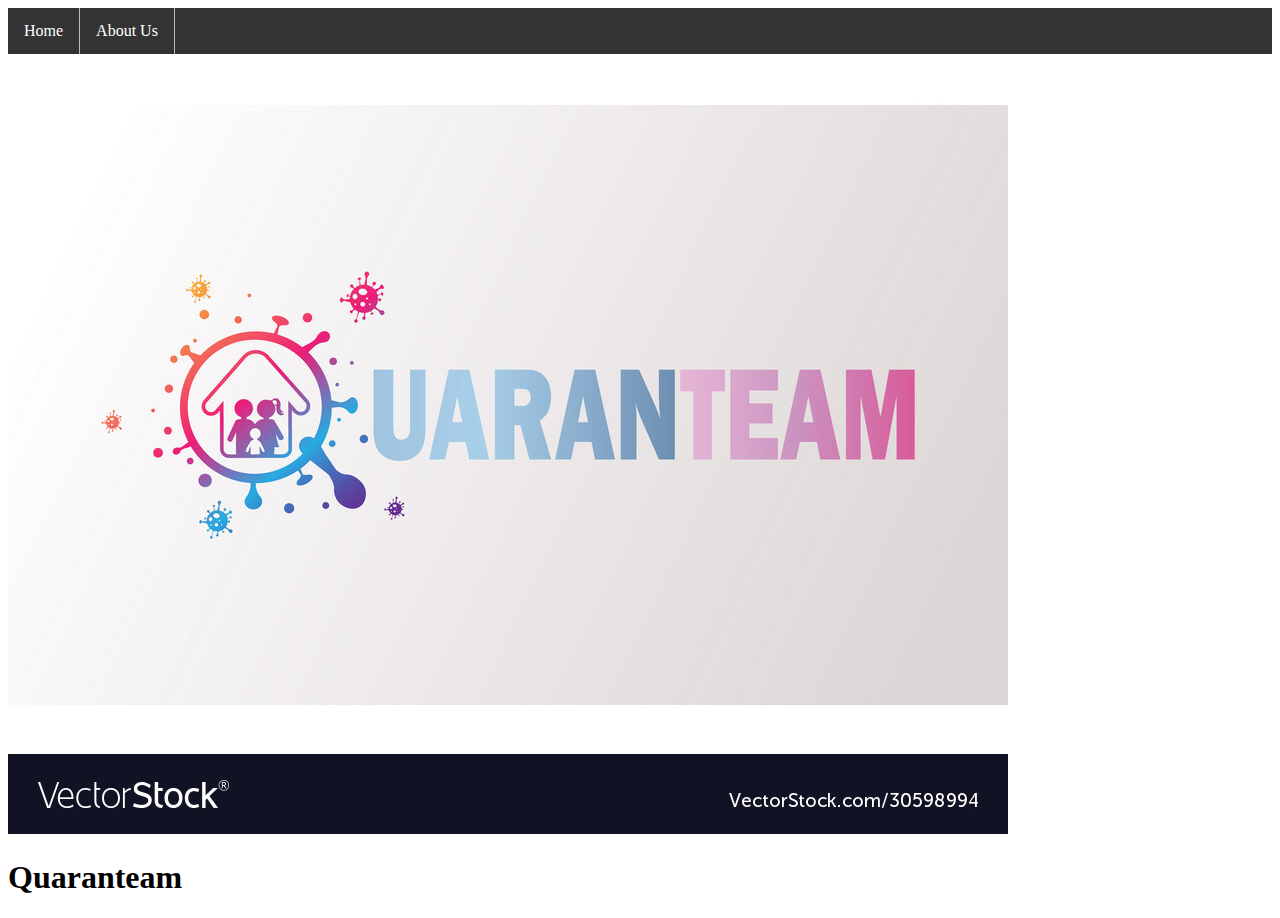
==== index.html @ e9af2856 "-created homepage and about us. nav bar, team photo,title, photo gallery" ====
<!DOCTYPE html>
<html lang="en">
    <meta charset="UTF-8">
    <title>Covid-19 Projection</title>
    <link href="style.css" rel="stylesheet">
    <link href="homepageStyle.css" rel="stylesheet">

</head>
<body>
<!--nav bar-->
<ul>
  <li><a href="homepage.html">Home</a></li>
  <li><a href="aboutUs.html">About Us</a></li>
<!--extra nav in case needed
  <li><a href="contact.asp">Contact</a></li>
  <li><a href="about.asp">About</a></li>
  -->
</ul>

<!--quaranteam image-->
<img src="static/quaranteam.jpg" alt="team photo">
<!--heading-->
<h1>Quaranteam</h1>

</body>
</html>
---- style.css ----
/*nav bar*/
ul {
  list-style-type: none;
  margin: 0;
  padding: 0;
  overflow: hidden;
  background-color: #333;
}

li {
  float: left;
}

li {
  border-right: 1px solid #bbb;
}

li a {
  display: block;
  color: white;
  text-align: center;
  padding: 14px 16px;
  text-decoration: none;
}

li a:hover {
  background-color: #111;
}

.active {
  background-color: #4CAF50;
}
/*end of nav bar*/
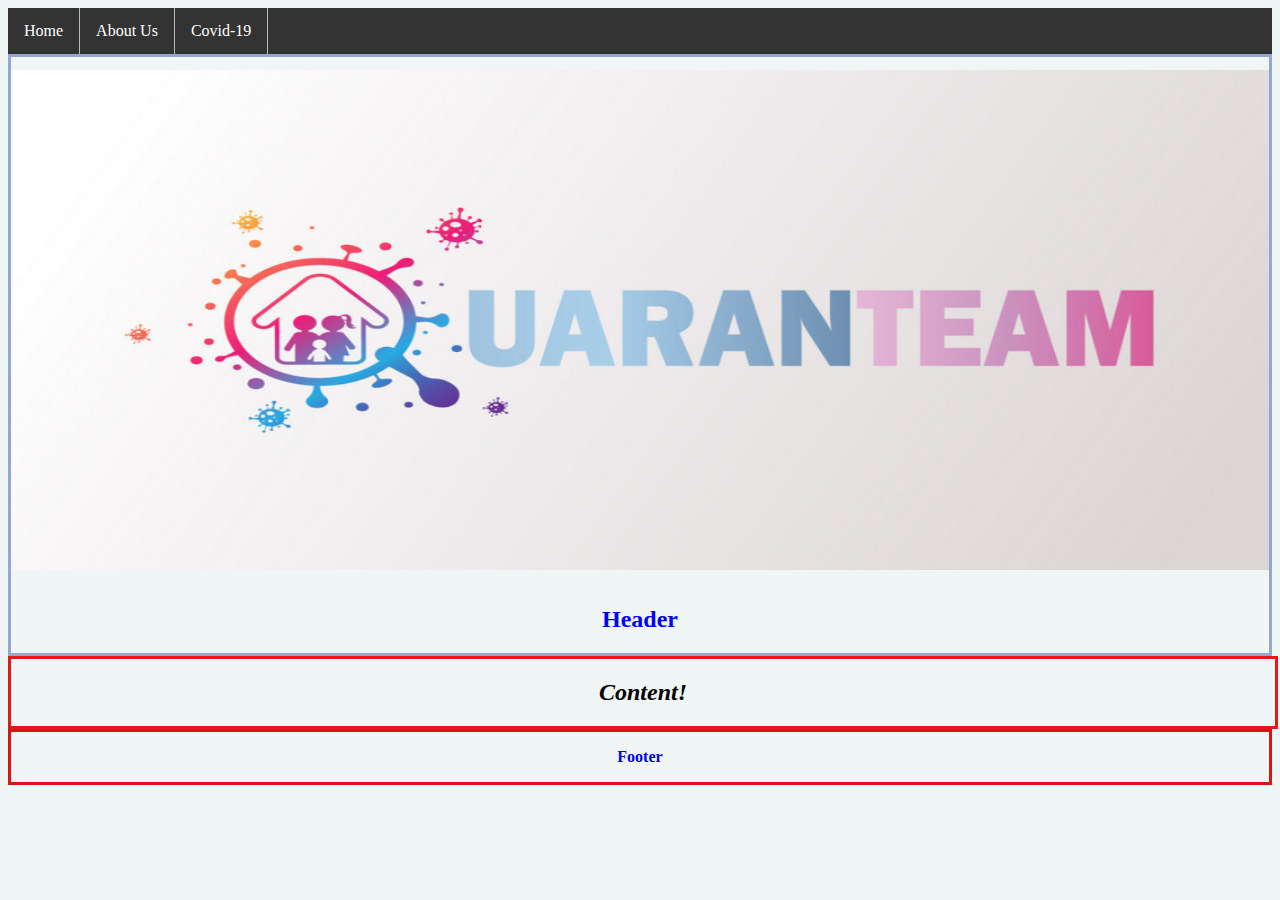
==== commit 45990015: "created covid page, fixed about us gallery, added information onto covid page" ====
--- a/index.html
+++ b/index.html
@@ -2,25 +2,36 @@
 <html lang="en">
     <meta charset="UTF-8">
     <title>Covid-19 Projection</title>
-    <link href="style.css" rel="stylesheet">
-    <link href="homepageStyle.css" rel="stylesheet">
+    <link href="index.css" rel="stylesheet">
 
 </head>
 <body>
-<!--nav bar-->
-<ul>
-  <li><a href="homepage.html">Home</a></li>
-  <li><a href="aboutUs.html">About Us</a></li>
-<!--extra nav in case needed
-  <li><a href="contact.asp">Contact</a></li>
-  <li><a href="about.asp">About</a></li>
-  -->
+<body>
+	<ul>
+  <li><a href="index.html">Home</a></li>
+  <li><a href="aboutus.html">About Us</a></li>
+  <li><a href="covid.html">Covid-19</a></li>
 </ul>
+	<!--	beginning of address div-->
+	<div id="header">
+		<img id="profile-pic" src="static/quaranteam.png" alt="image">
+		<h2>Header</h2>
+	</div>
+	<!--	end of address div-->
 
-<!--quaranteam image-->
-<img src="static/quaranteam.jpg" alt="team photo">
-<!--heading-->
-<h1>Quaranteam</h1>
+	<!--     content 1 container-->
+	<div class="content">
+		<h2><b><i> Content!</i></b></h2>
+		<!-- <img id="content-img1" src="Images/quarana.jpg" alt="content-image"> -->
+
+	</div>
+	<!--	end of container 2 div-->
+	<!--	footer tag-->
+	<footer>
+		<p><b>Footer</b></p>
+	</footer>
+	<!--	end of footer tag-->
+
 
 </body>
 </html>--- a/index.css
+++ b/index.css
@@ -0,0 +1,88 @@
+
+.main-page {
+	background-color: #b26389;
+}
+
+#header {
+	color: blue;
+	text-align: center;
+	border-style: solid;
+  	border-color: #92a8d1;
+}
+
+
+#profile-pic {
+	/*	border-style: double;*/
+	width: 100%;
+	height: 500px;
+	/*	margin-left: 2%;*/
+	padding: 1%;
+	position: relative;
+	left: -1%;
+	top: 12%;
+	/* float: center; */
+	/*	overflow: auto;*/
+}
+
+.content {
+	width: 100%;
+	height: 100%;
+	text-align: center;
+	border-style: solid;
+  	border-color: #e31818;
+}
+
+ul {
+  list-style-type: none;
+  margin: 0;
+  padding: 0;
+  overflow: hidden;
+  background-color: #333;
+}
+
+li {
+  float: left;
+}
+
+li a {
+  display: block;
+  color: white;
+  text-align: center;
+  padding: 14px 16px;
+  text-decoration: none;
+}
+
+li a:hover {
+  background-color: #111;
+}
+
+.body-container {
+	text-align: center;
+	/*	border: 1px solid;*/
+	margin-top: 2%;
+	margin-left: 10%;
+	margin-right: 10%;
+}
+
+footer {
+	color: blue;
+	/* position: absolute; */
+	/* bottom: -40%; */
+	text-align: center;
+	/* margin-left: 35%; */
+	border-style: solid;
+  	border-color: #da1414;
+}
+
+/* Add a gray right border to all list items */
+li {
+  border-right: 1px solid #bbb;
+}
+
+h2 {
+  text-align: center;
+}
+
+body {
+  background-color: #f0f5f5;
+}